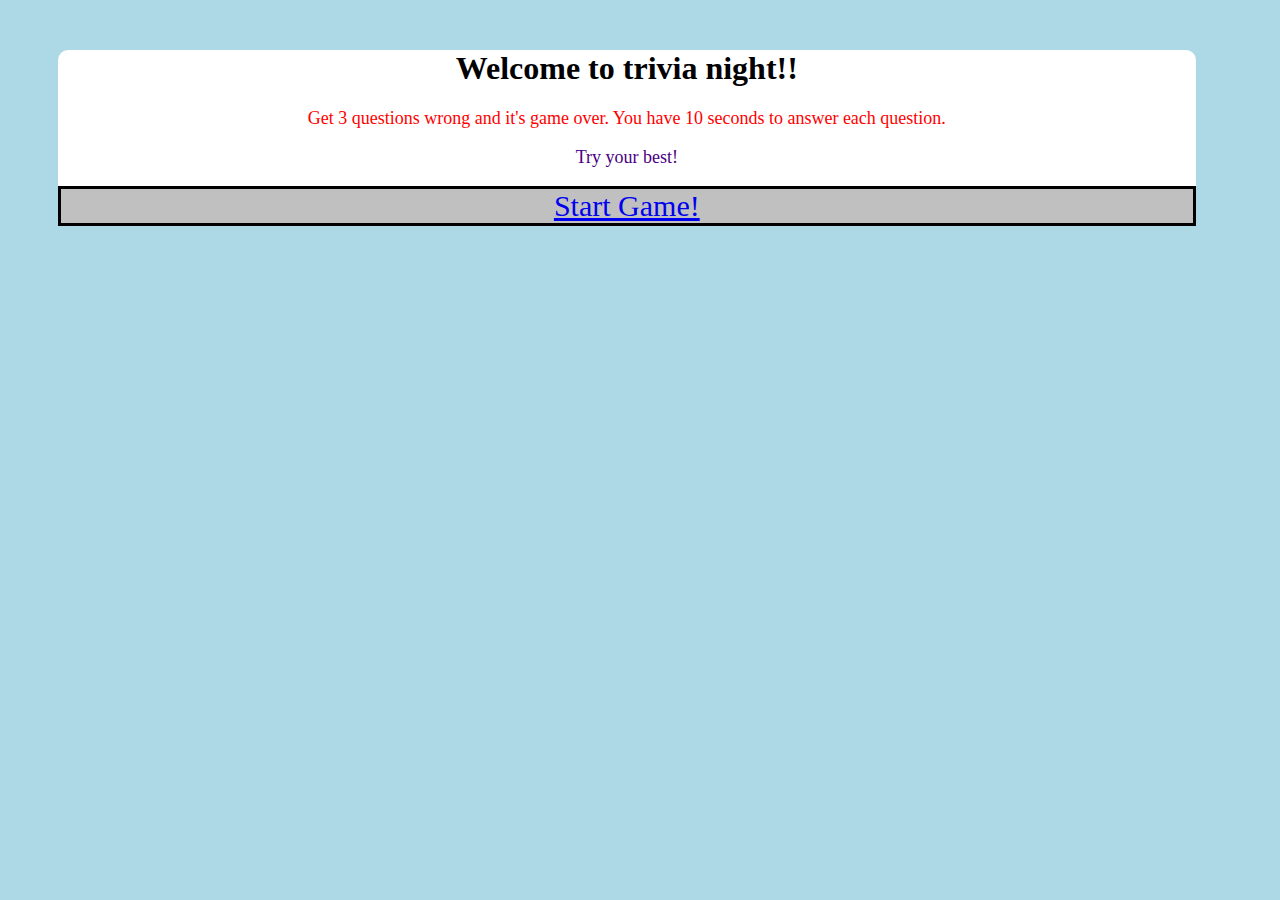
==== index2.html @ 88ae7bfd "updated start page" ====
<!DOCTYPE html>
<html lang="en">
<head>
    <meta charset="UTF-8">
    <meta name="viewport" content="width=device-width, initial-scale=1.0">
    <title class="top">Warren's Trivia Game</title>
    <link rel="stylesheet" href="style2.css">
</head>
<body>
    <div class="game">
        <h1>Welcome to trivia night!!</h1>
            <h3>Get 3 questions wrong and it's game over. You have 10 seconds to answer each question.</h3>
            <h3 class="try"> Try your best!</h3>
        <div class="start-text">
        <a href="index.html">Start Game!</a>
        </div>
    </div>    
</body>
</html>
---- style2.css ----
.game {
    background: white;
    width: 90%;
    max-width: 1700px;
    margin: 50px;
    border-radius: 10px;
}
body {
    background-color: lightblue;
}
h1 {
    text-align: center;
}
h3 {
    font-size: large;
    font-weight: 500;
    color: red;
    text-align: center;
}
.start-text {
    text-align: center;
    font-size: 30px;
    border: solid black;
    background-color: silver;
}
.try{
    color: indigo
}
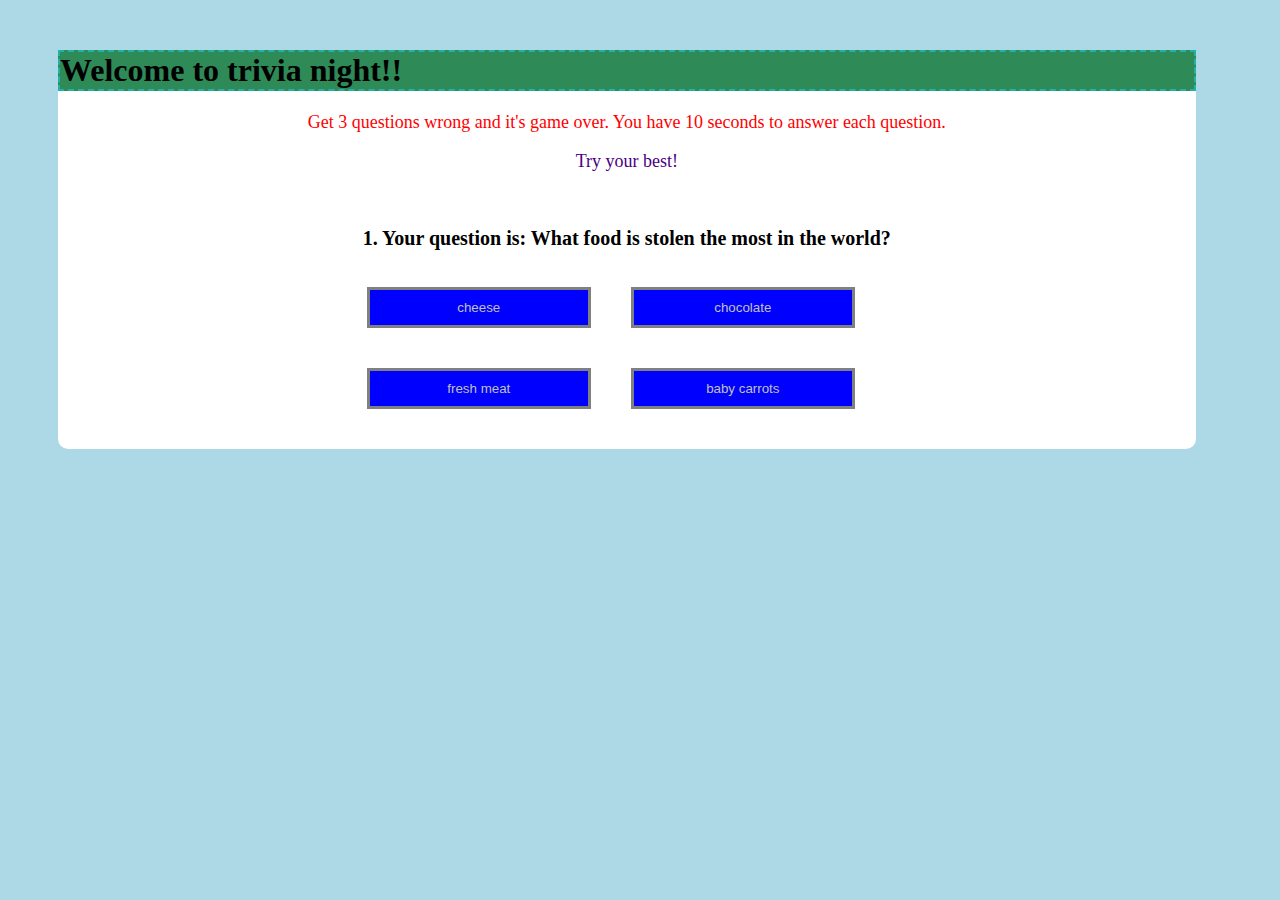
==== commit 3fdc2d8d: "redux" ====
--- a/index2.html
+++ b/index2.html
@@ -3,17 +3,30 @@
 <head>
     <meta charset="UTF-8">
     <meta name="viewport" content="width=device-width, initial-scale=1.0">
-    <title class="top">Warren's Trivia Game</title>
+    <title>Warren's Trivia Game!</title>
     <link rel="stylesheet" href="style2.css">
+    <script src="questions.js" defer></script>
+    <script src="project1.js" defer></script>
+
 </head>
 <body>
     <div class="game">
         <h1>Welcome to trivia night!!</h1>
-            <h3>Get 3 questions wrong and it's game over. You have 10 seconds to answer each question.</h3>
-            <h3 class="try"> Try your best!</h3>
-        <div class="start-text">
-        <a href="index.html">Start Game!</a>
-        </div>
-    </div>    
+        <h3>Get 3 questions wrong and it's game over. You have 10 seconds to answer each question.</h3>
+        <h3 class="try"> Try your best!</h3>
+        <div class="Trivia">
+           <h2 id="question">Questions</h2>
+            <div id="answer-buttons">
+        <button class="btn">A.</button>
+        <button class="btn">B.</button>
+        <button class="btn">C.</button>
+        <button class="btn">D.</button>
+        </div> 
+        <button id="next-btn">Next</button>
+    </div>
+</div>    
+ <div id="Timer"></div>
+ 
+
 </body>
 </html>--- a/style2.css
+++ b/style2.css
@@ -1,3 +1,18 @@
+html {
+    margin: 0;
+    padding: 0;
+    box-sizing: border-box;
+    min-width: 400px;
+}
+body {
+    background-color: lightblue;
+}
+h3 {
+    font-size: large;
+    font-weight: 500;
+    color: red;
+    text-align: center;
+}
 .game {
     background: white;
     width: 90%;
@@ -5,24 +20,54 @@
     margin: 50px;
     border-radius: 10px;
 }
-body {
-    background-color: lightblue;
+.game h1 {
+    border: 2px dashed lightseagreen;
+    background-color: seagreen;
 }
-h1 {
-    text-align: center;
-}
-h3 {
-    font-size: large;
-    font-weight: 500;
-    color: red;
-    text-align: center;
-}
-.start-text {
-    text-align: center;
-    font-size: 30px;
-    border: solid black;
-    background-color: silver;
+.Trivia {
+    padding:20px;
+    display: flex;
+    flex-direction: column;
+    justify-content: space-around;
+    align-items: center;
+}     
+.game h2 {
+    font-size: 20px;
 }
 .try{
     color: indigo
+}
+.btn{
+    background-color: blue;
+    border: solid gray;
+    color: silver;
+    width: 40%;
+    min-width: 100px;
+    padding:10px;
+    margin: 20px;  
+}
+.btn:hover{
+    background-color: black;
+}
+#next-btn{
+    background-color: limegreen;
+    color: blue;
+    width: 10%;
+    padding: 5px;
+    margin: 5px auto 0;
+    border: solid gray;
+    display: block;
+}
+#next-btn:hover{
+    background-color: black;
+}
+.correct{
+    background: green;
+}
+.incorrect{
+    background: red;
+}
+#Timer {
+    font-size: 50px;
+    text-align: center;
 }